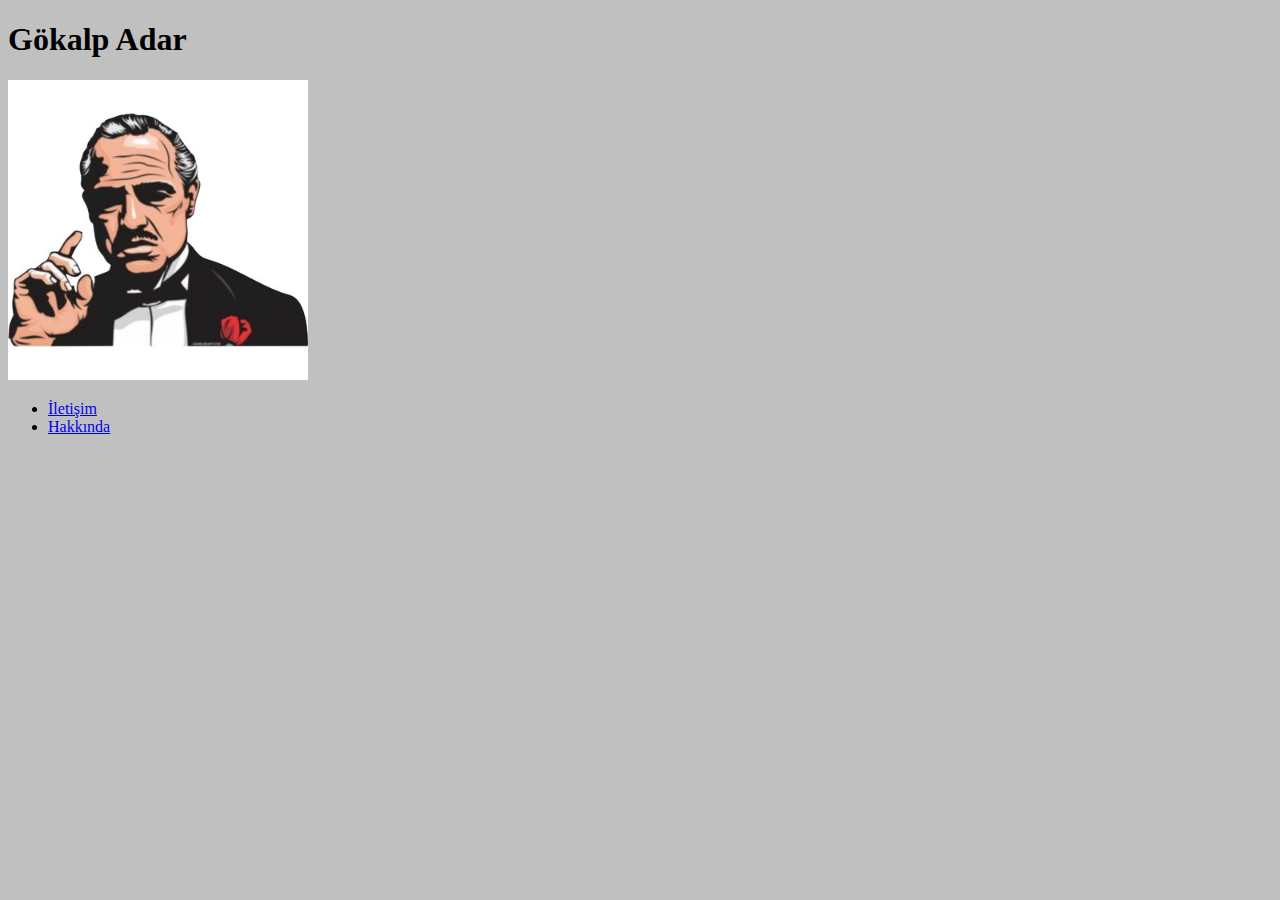
==== index.htm @ 0b62ed18 "Add files via upload" ====
<!DOCTYPE html>
<html lang="tr">
<head>
    <meta charset="UTF-8">
    <title>Gökalp Adar</title>
    <link rel="stylesheet" type="text/css" href="css/stylesheet.css">
</head>
<body bgcolor="Silver" style="color:"Black">
<header>
    <h1>Gökalp Adar</h1>
    <img src="Godfather.jpg" width="300" alt="Gökalp Adar"/>
    <nav>
        <ul>
            <li><a href="İletişim.htm">İletişim</a></li>
            <li><a href="Hakkında.htm">Hakkında</a></li>
        </ul>
    </nav>
</header>
<main>
    <article>
</footer>
</body>
</html>
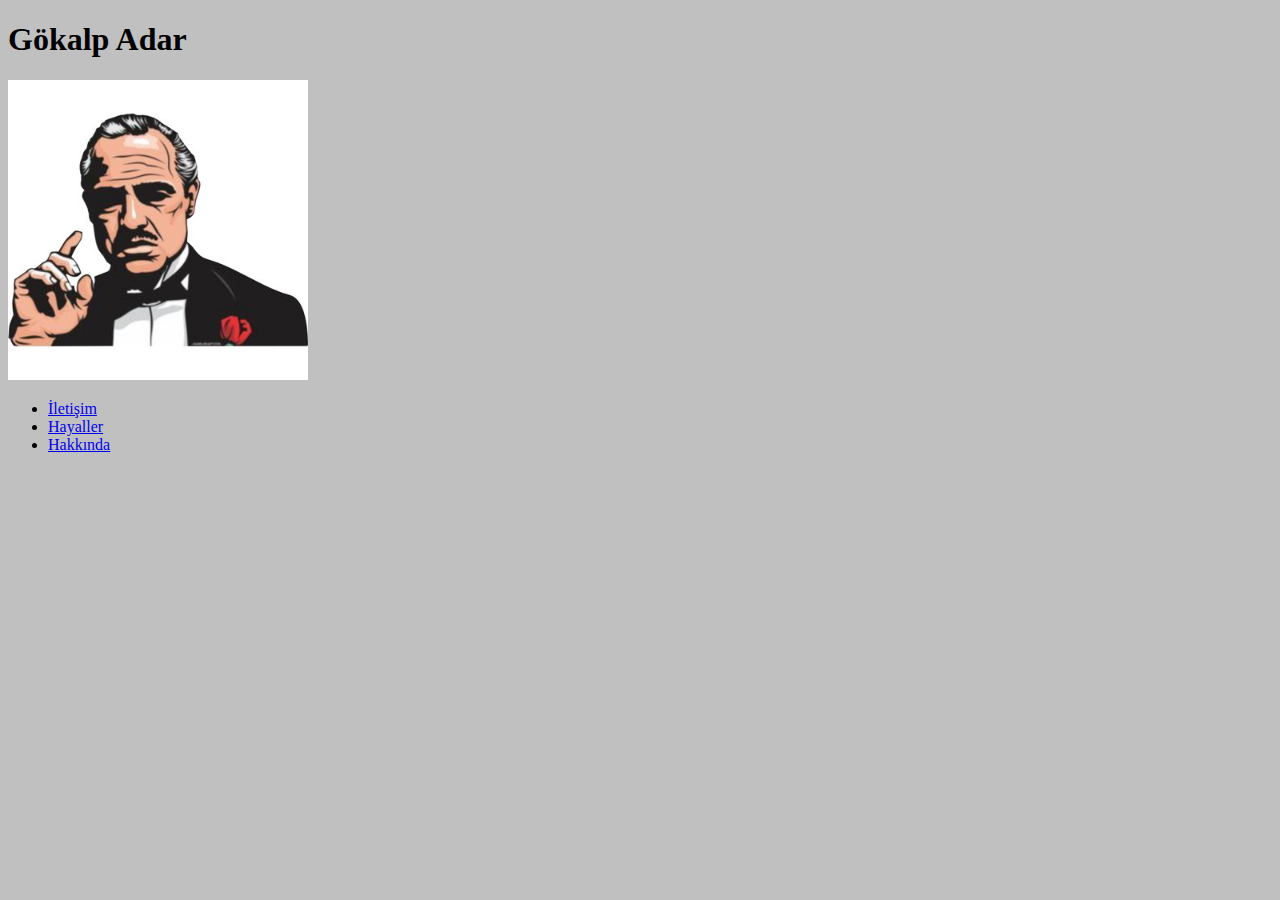
==== commit f7df2bf1: "Add files via upload" ====
--- a/index.htm
+++ b/index.htm
@@ -13,6 +13,7 @@
     <nav>
         <ul>
             <li><a href="İletişim.htm">İletişim</a></li>
+			<li><a href="Hayaller.htm">Hayaller</a></li>
             <li><a href="Hakkında.htm">Hakkında</a></li>
         </ul>
     </nav>
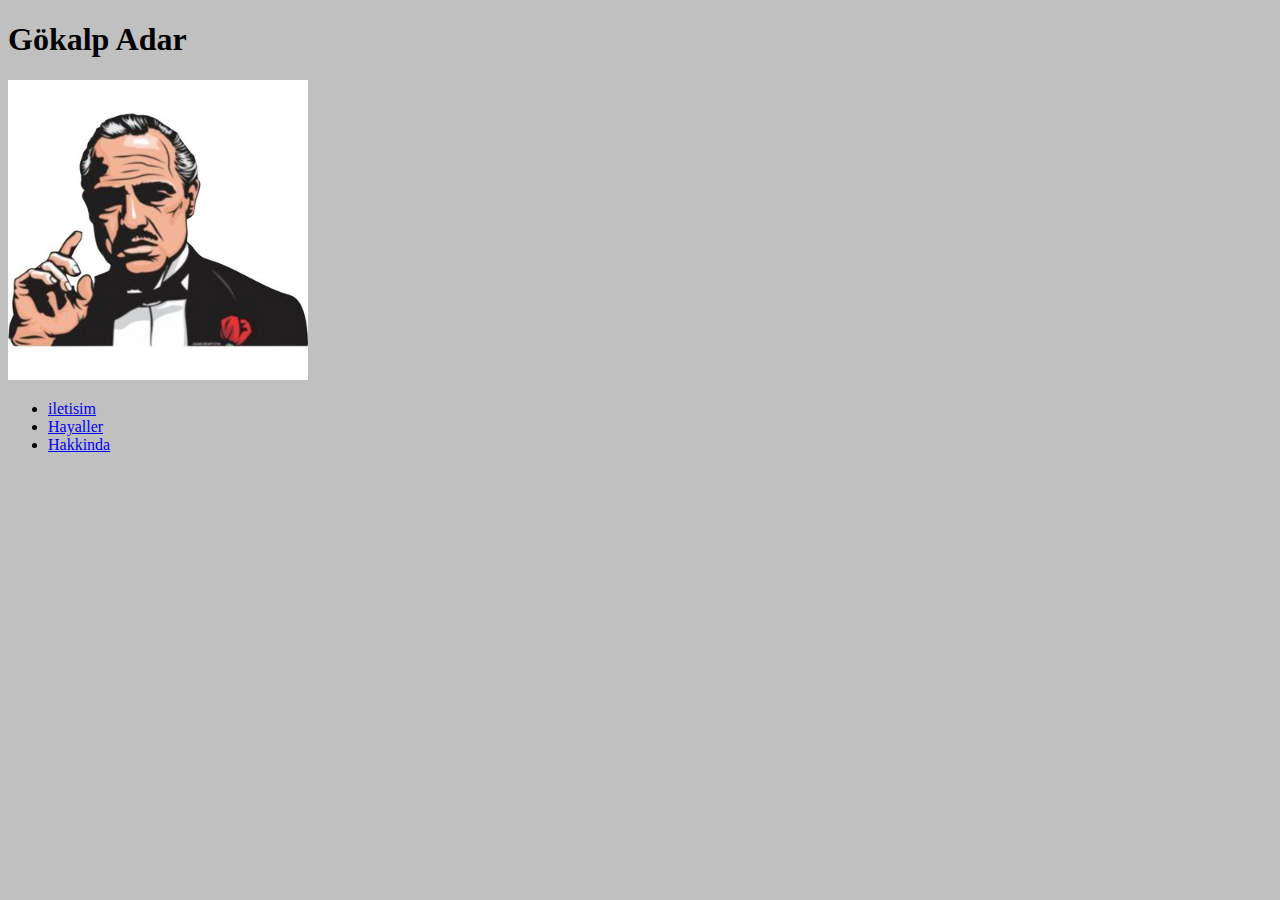
==== commit d4f3a3d9: "Add files via upload" ====
--- a/index.htm
+++ b/index.htm
@@ -12,9 +12,9 @@
     <img src="Godfather.jpg" width="300" alt="Gökalp Adar"/>
     <nav>
         <ul>
-            <li><a href="İletişim.htm">İletişim</a></li>
+            <li><a href="İletişim.htm">iletisim</a></li>
 			<li><a href="Hayaller.htm">Hayaller</a></li>
-            <li><a href="Hakkında.htm">Hakkında</a></li>
+            <li><a href="Hakkında.htm">Hakkinda</a></li>
         </ul>
     </nav>
 </header>
